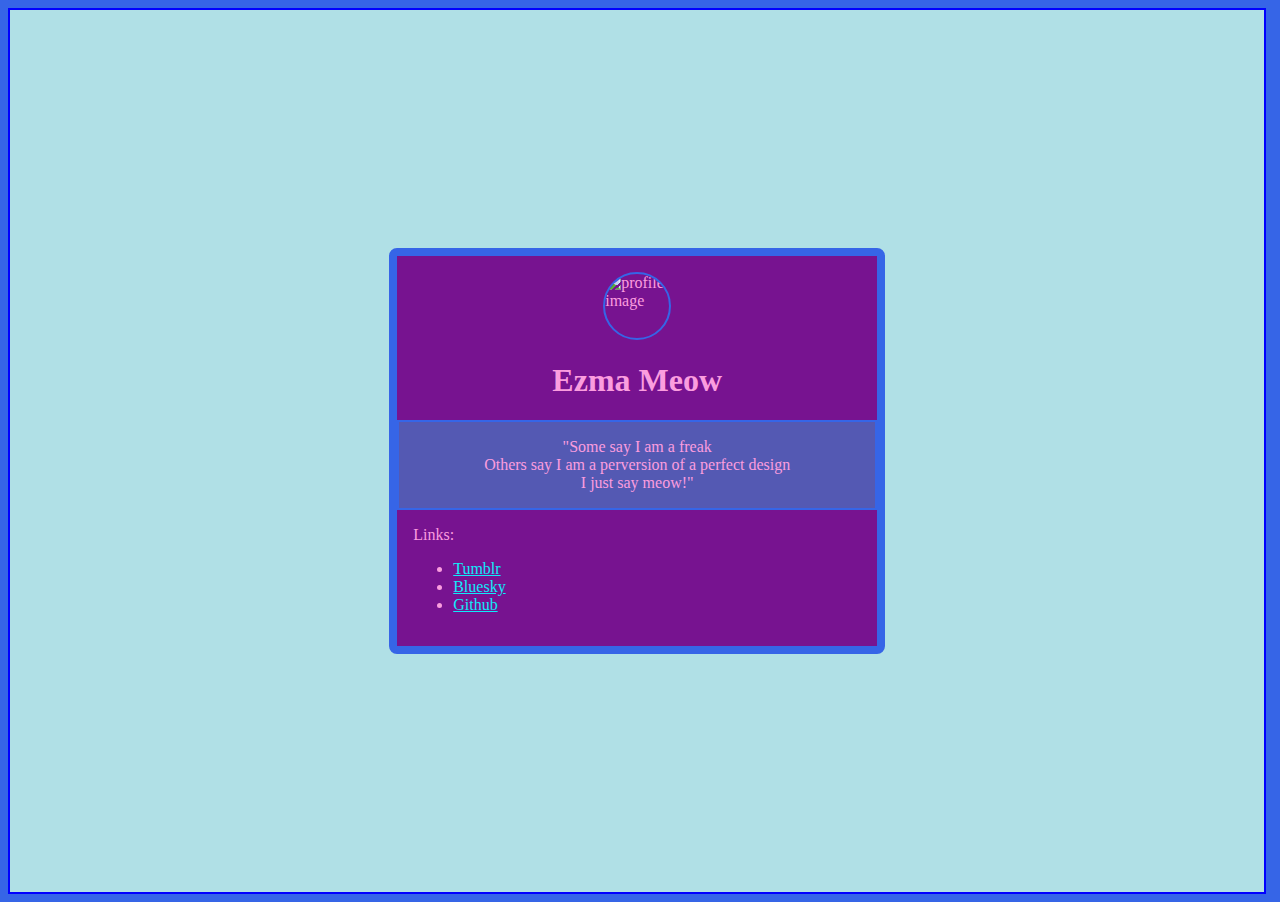
==== index.html @ d307fd02 "Added basic files for a website" ====
<!doctype html>

<html>
    <head>
        <meta charset="UTF-8">
        <meta name="viewport" content="width=device-width,initial-scale=1.0">


        <title>Ezma Meow</title>

        <meta http-equiv="Cache-Control" content="no-cache, no-store, must-revalidate">
        <meta http-equiv="Pragma" content="no-cache">
        <meta http-equiv="Expires" content="0">
		
		<link rel="stylesheet" href="styles.css">
    </head>
	
	<body>
	
		<div id="body_container">
			<div id="profile_container">
				<div id="profile_icon">
					<img src="https://64.media.tumblr.com/7fcb7cc886a1fae28b412febb6df8ce3/b8f3aff7009fffbd-7c/s128x128u_c1/0b4ea6647bd836c5b010072f5b0bffdcf0ea1a89.pnj" alt="profile image" class="circle-image">
				</div>
				<div id="profile_title">
					<h1>Ezma Meow</h1 class="title">
				</div>
				<div id="profile_content" class="content">
					<p class="text-center">
					"Some say I am a freak <br>
					Others say I am a perversion of a perfect design <br>
					I just say meow!" <br>
					</p>
				</div>
				<div id="profile_links">
					Links:
					<ul>
						<li><a href="https://www.tumblr.com/ezmameow">Tumblr</a></li>
						<li><a href="https://bsky.app/profile/ezmameow.bsky.social">Bluesky</a></li>
						<li><a href="https://github.com/EzmaMeow">Github</a></li>
					</ul>
				</div>
			</div>
		</div>
	
	</body>
	
</html>
---- styles.css ----
body {
	color: #fb9ddf;
	background-color: #3665E7;
    image-rendering: pixelated;
}
a {
	color: #0eebfb;
}
.circle-image{
	width: 64px; /* Adjust the size as needed */
    height: 64px; /* Ensure the height and width are equal */
    border-radius: 50%; /* This makes the image circular */
	border: 2px solid #3665E7; /* Adds a border around the image */
    object-fit: cover; /* Ensures the image covers the entire area */
}
.text-center{
	text-align: center;
}
.title {
	color: #0eebfb;
}
#body_container {
	display: flex;
	background-color: powderblue;
	border: 2px solid blue;
	justify-content: center;
	align-items: center;
	
	height: 98vh;
	width: 98vw;
	
	background-image: url(https://64.media.tumblr.com/5c1749ecc445ee793b22b35ece2356d6/42122333c0d9099e-3e/s540x810/c7edcc8fef8713aa0f218448b5b4b8d2d88b701e.pnj);
    background-repeat: repeat;
    background-position: center top;
}
#profile_container{
	display: flex; 
	flex-direction: column;
	
	background: #771390;
    border: 8px solid #3665E7;
    border-radius: 8px;
	border-image-source: url(https://64.media.tumblr.com/bdc9bb3f9b367282f8dcfa9fa6449531/3ddabba5789ce870-88/s75x75_c1/7b358485ef8cfe83db7d4424686d55195c5aafc7.png);
	border-image-slice: 25%;
    border-image-repeat: repeat;
    border-image-width: 32px;
	
	width: 480px;
}
#profile_icon{
	display: flex;
	justify-content: center;

	padding-top: 16px;
	padding-left: 16px;
	padding-right: 16px;
}
#profile_title{
	text-align: center;
	padding-left: 16px;
	padding-right: 16px;
}
#profile_content{
	background-color: #0cefff52;
    border: 2px solid #3665E7;
	padding-left: 16px;
	padding-right: 16px;
}
#profile_links{
	padding-top: 16px;
	padding-left: 16px;
	padding-right: 16px;
	padding-bottom: 16px;
}
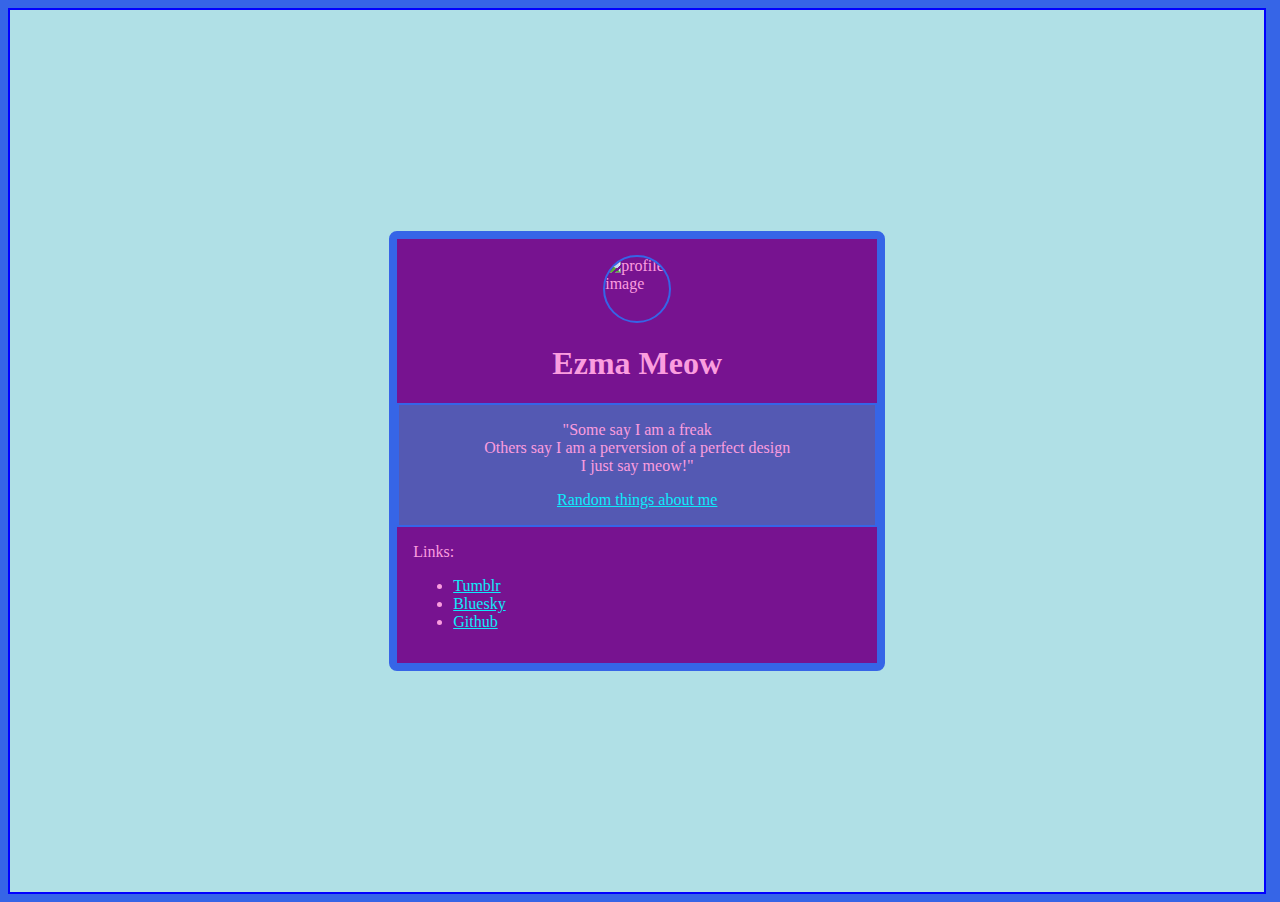
==== commit bc7443d0: "Added an about page" ====
--- a/index.html
+++ b/index.html
@@ -31,6 +31,9 @@
 					Others say I am a perversion of a perfect design <br>
 					I just say meow!" <br>
 					</p>
+					<p class="text-center">
+						<a href="about.html">Random things about me</a>
+					</p>
 				</div>
 				<div id="profile_links">
 					Links:
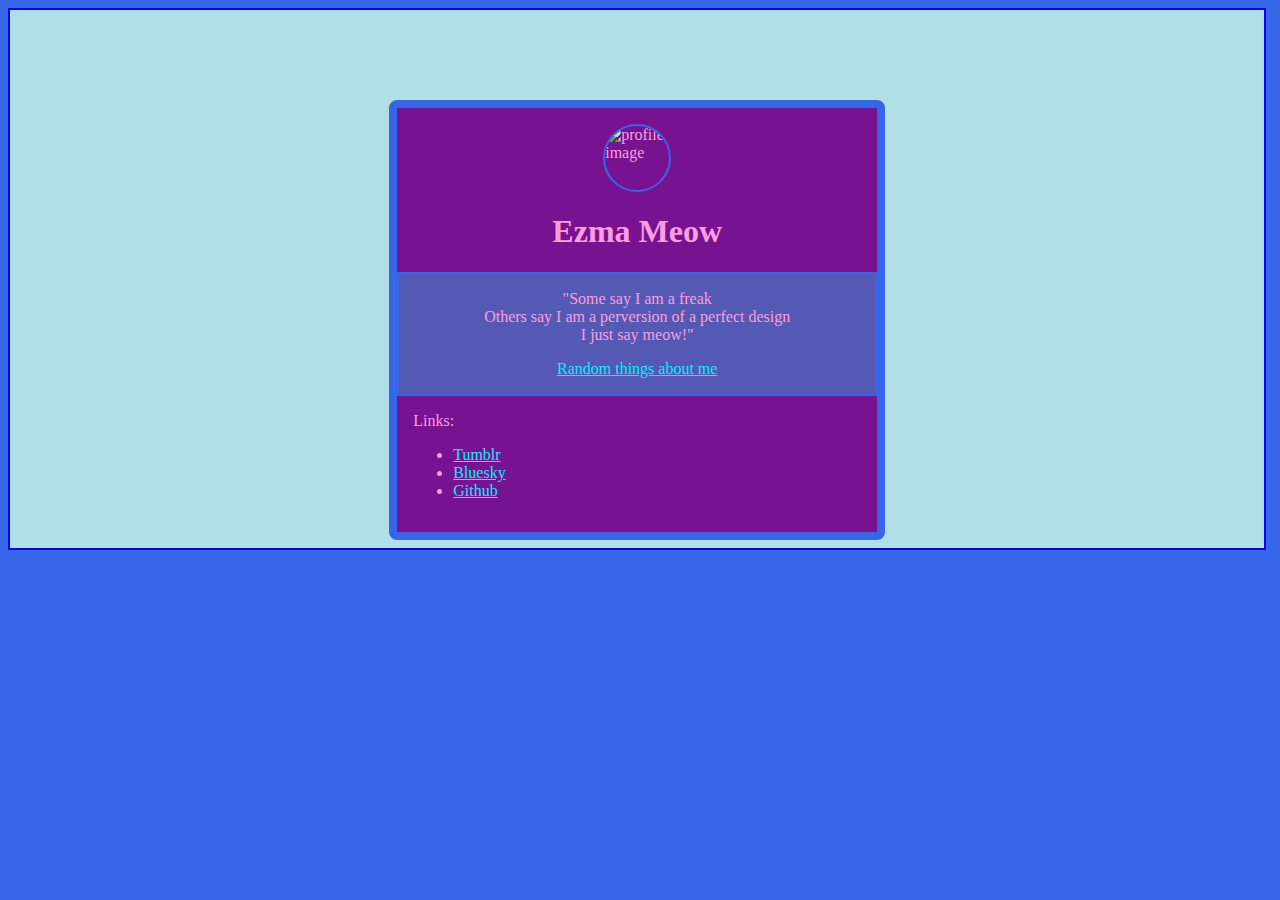
==== commit c3f5307b: "Changed some ids into classes" ====
--- a/index.html
+++ b/index.html
@@ -18,14 +18,14 @@
 	<body>
 	
 		<div id="body_container">
-			<div id="profile_container">
-				<div id="profile_icon">
+			<div class="info_container">
+				<div class="profile_icon">
 					<img src="https://64.media.tumblr.com/7fcb7cc886a1fae28b412febb6df8ce3/b8f3aff7009fffbd-7c/s128x128u_c1/0b4ea6647bd836c5b010072f5b0bffdcf0ea1a89.pnj" alt="profile image" class="circle-image">
 				</div>
-				<div id="profile_title">
+				<div class="info_title">
 					<h1>Ezma Meow</h1 class="title">
 				</div>
-				<div id="profile_content" class="content">
+				<div class="info_content" class="content">
 					<p class="text-center">
 					"Some say I am a freak <br>
 					Others say I am a perversion of a perfect design <br>
@@ -35,7 +35,7 @@
 						<a href="about.html">Random things about me</a>
 					</p>
 				</div>
-				<div id="profile_links">
+				<div class="info_links">
 					Links:
 					<ul>
 						<li><a href="https://www.tumblr.com/ezmameow">Tumblr</a></li>
--- a/styles.css
+++ b/styles.css
@@ -19,23 +19,12 @@
 .title {
 	color: #0eebfb;
 }
-#body_container {
-	display: flex;
-	background-color: powderblue;
-	border: 2px solid blue;
-	justify-content: center;
-	align-items: center;
-	
-	height: 98vh;
-	width: 98vw;
-	
-	background-image: url(https://64.media.tumblr.com/5c1749ecc445ee793b22b35ece2356d6/42122333c0d9099e-3e/s540x810/c7edcc8fef8713aa0f218448b5b4b8d2d88b701e.pnj);
-    background-repeat: repeat;
-    background-position: center top;
-}
-#profile_container{
+.info_container{
 	display: flex; 
 	flex-direction: column;
+	
+	height: fit-content;
+	
 	
 	background: #771390;
     border: 8px solid #3665E7;
@@ -46,8 +35,13 @@
     border-image-width: 32px;
 	
 	width: 480px;
+	
+	margin-top: 10vh;
+	margin-left: 8px;
+	margin-right: 8px;
+	margin-bottom: 8px;
 }
-#profile_icon{
+.profile_icon{
 	display: flex;
 	justify-content: center;
 
@@ -55,20 +49,36 @@
 	padding-left: 16px;
 	padding-right: 16px;
 }
-#profile_title{
+.info_title{
 	text-align: center;
 	padding-left: 16px;
 	padding-right: 16px;
 }
-#profile_content{
+.info_content{
 	background-color: #0cefff52;
     border: 2px solid #3665E7;
 	padding-left: 16px;
 	padding-right: 16px;
 }
-#profile_links{
+.info_links{
 	padding-top: 16px;
 	padding-left: 16px;
 	padding-right: 16px;
 	padding-bottom: 16px;
+}
+
+#body_container {
+	display: flex;
+	background-color: powderblue;
+	border: 2px solid blue;
+	justify-content: center;
+	flex-wrap: wrap;
+	
+
+	width: 98vw;
+	
+	background-image: url(https://64.media.tumblr.com/5c1749ecc445ee793b22b35ece2356d6/42122333c0d9099e-3e/s540x810/c7edcc8fef8713aa0f218448b5b4b8d2d88b701e.pnj);
+    background-repeat: repeat;
+    background-position: center top;
+	
 }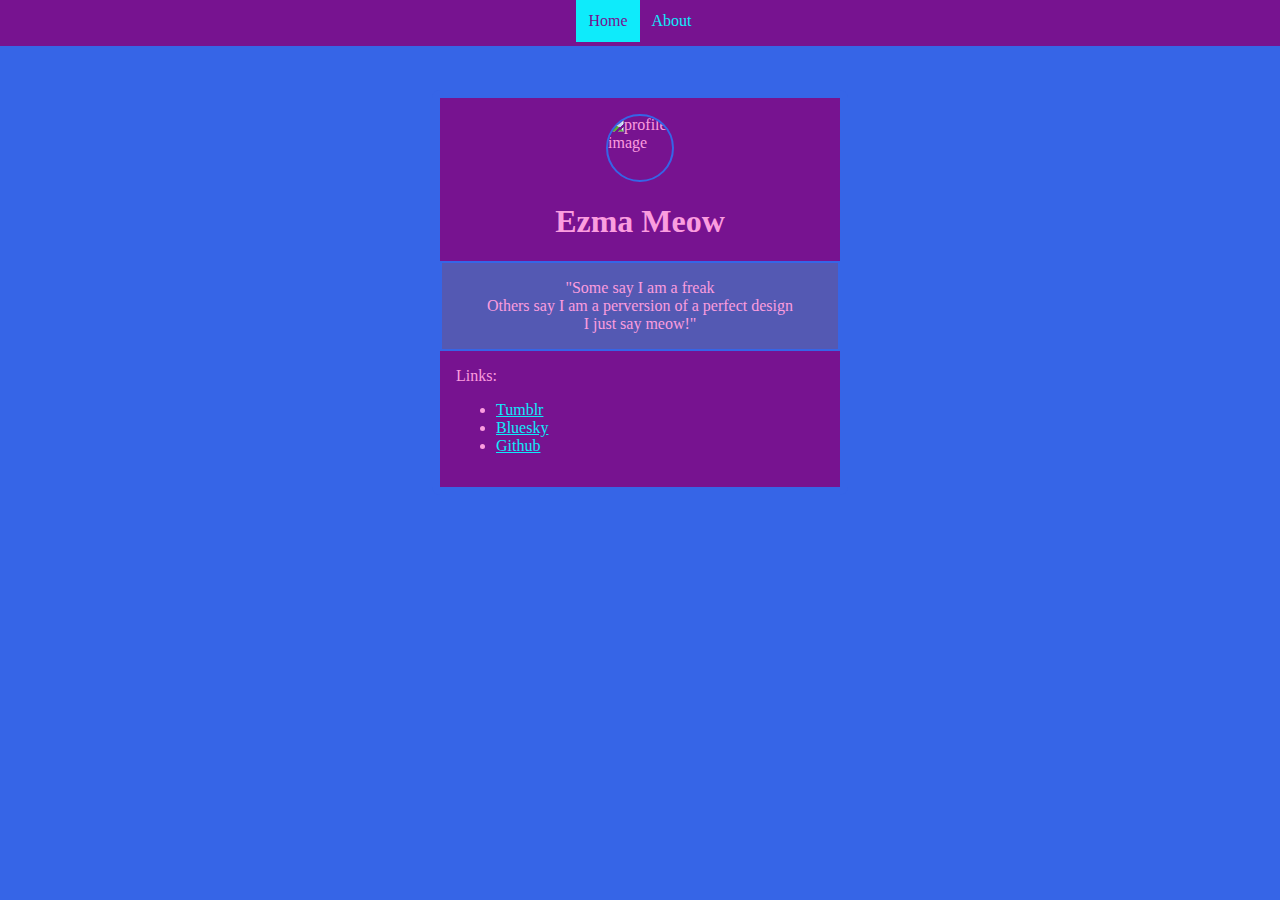
==== commit bee6d04d: "Updated the style and page layout" ====
--- a/index.html
+++ b/index.html
@@ -16,6 +16,16 @@
     </head>
 	
 	<body>
+		
+		<div id="nav">
+			<ul>
+				<li><a class="active" href="index.html">Home</a></li>
+				<li><a href="about.html">About</a></li>
+			</ul>
+		</div>
+		
+		<div id="background">
+		</div>
 	
 		<div id="body_container">
 			<div class="info_container">
@@ -30,9 +40,6 @@
 					"Some say I am a freak <br>
 					Others say I am a perversion of a perfect design <br>
 					I just say meow!" <br>
-					</p>
-					<p class="text-center">
-						<a href="about.html">Random things about me</a>
 					</p>
 				</div>
 				<div class="info_links">
--- a/styles.css
+++ b/styles.css
@@ -1,10 +1,54 @@
 body {
 	color: #fb9ddf;
-	background-color: #3665E7;
-    image-rendering: pixelated;
+	margin: 0%;
 }
 a {
 	color: #0eebfb;
+}
+#nav{
+	text-align: center;
+	background-color: #771390;
+	width: 100%;
+	position: fixed;
+}
+#nav ul {
+	list-style-type: none;
+	margin: 0;
+	padding: 0;
+	overflow: hidden;
+	display: inline-block;
+}
+
+#nav li {
+	float: left;
+	display: inline;
+}
+
+#nav li a {
+	display: block;
+	text-align: center;
+	padding: 12px 12px;
+	text-decoration: none;
+}
+#nav li a:hover:not(.active) {
+	background-color: #0cefff52;
+}
+.active {
+	background-color: #0eebfb;
+	color: #771390;
+}
+#background {
+	background-color: #3665E7;
+    image-rendering: pixelated;
+	
+	background-image: url(https://64.media.tumblr.com/5c1749ecc445ee793b22b35ece2356d6/42122333c0d9099e-3e/s540x810/c7edcc8fef8713aa0f218448b5b4b8d2d88b701e.pnj);
+    background-repeat: repeat;
+    background-position: center top;
+	
+	position: fixed;
+	width: 100%;
+	height:100%;
+	z-index: -1;
 }
 .circle-image{
 	width: 64px; /* Adjust the size as needed */
@@ -22,26 +66,25 @@
 .info_container{
 	display: flex; 
 	flex-direction: column;
-	
 	height: fit-content;
-	
-	
 	background: #771390;
     border: 8px solid #3665E7;
     border-radius: 8px;
+	image-rendering: pixelated;
 	border-image-source: url(https://64.media.tumblr.com/bdc9bb3f9b367282f8dcfa9fa6449531/3ddabba5789ce870-88/s75x75_c1/7b358485ef8cfe83db7d4424686d55195c5aafc7.png);
 	border-image-slice: 25%;
     border-image-repeat: repeat;
     border-image-width: 32px;
 	
-	width: 480px;
+	width:400px;
 	
-	margin-top: 10vh;
-	margin-left: 8px;
-	margin-right: 8px;
-	margin-bottom: 8px;
+	margin-top: 2%;
+	margin-left: 0.25%;
+	margin-right: 0.25%;
+	margin-bottom: 2%;
 }
 .profile_icon{
+	image-rendering: pixelated;
 	display: flex;
 	justify-content: center;
 
@@ -69,16 +112,7 @@
 
 #body_container {
 	display: flex;
-	background-color: powderblue;
-	border: 2px solid blue;
 	justify-content: center;
 	flex-wrap: wrap;
-	
-
-	width: 98vw;
-	
-	background-image: url(https://64.media.tumblr.com/5c1749ecc445ee793b22b35ece2356d6/42122333c0d9099e-3e/s540x810/c7edcc8fef8713aa0f218448b5b4b8d2d88b701e.pnj);
-    background-repeat: repeat;
-    background-position: center top;
-	
+	padding-top: 64px;
 }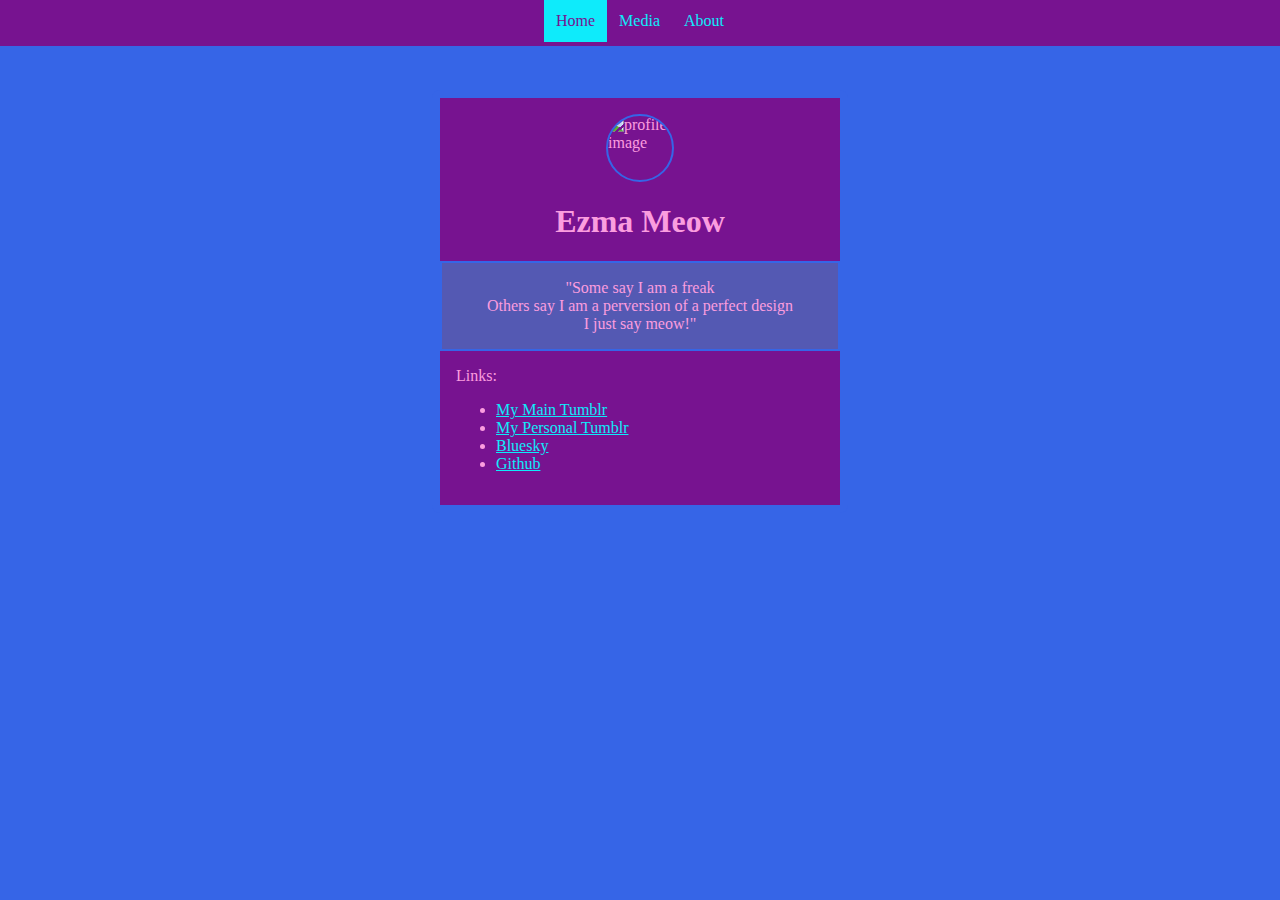
==== commit 2261400f: "Added a media page" ====
--- a/index.html
+++ b/index.html
@@ -4,14 +4,7 @@
     <head>
         <meta charset="UTF-8">
         <meta name="viewport" content="width=device-width,initial-scale=1.0">
-
-
-        <title>Ezma Meow</title>
-
-        <meta http-equiv="Cache-Control" content="no-cache, no-store, must-revalidate">
-        <meta http-equiv="Pragma" content="no-cache">
-        <meta http-equiv="Expires" content="0">
-		
+        <title>Ezma Meow Home Page</title>
 		<link rel="stylesheet" href="styles.css">
     </head>
 	
@@ -20,6 +13,7 @@
 		<div id="nav">
 			<ul>
 				<li><a class="active" href="index.html">Home</a></li>
+				<li><a href="media.html">Media</a></li>
 				<li><a href="about.html">About</a></li>
 			</ul>
 		</div>
@@ -35,7 +29,7 @@
 				<div class="info_title">
 					<h1>Ezma Meow</h1 class="title">
 				</div>
-				<div class="info_content" class="content">
+				<div class="info_content">
 					<p class="text-center">
 					"Some say I am a freak <br>
 					Others say I am a perversion of a perfect design <br>
@@ -45,7 +39,8 @@
 				<div class="info_links">
 					Links:
 					<ul>
-						<li><a href="https://www.tumblr.com/ezmameow">Tumblr</a></li>
+						<li><a href="https://www.tumblr.com/ezmameow">My Main Tumblr</a></li>
+						<li><a href="https://www.tumblr.com/ezmagreen">My Personal Tumblr</a></li>
 						<li><a href="https://bsky.app/profile/ezmameow.bsky.social">Bluesky</a></li>
 						<li><a href="https://github.com/EzmaMeow">Github</a></li>
 					</ul>
--- a/styles.css
+++ b/styles.css
@@ -103,6 +103,14 @@
 	padding-left: 16px;
 	padding-right: 16px;
 }
+.info_content.media{
+	align-self: center;
+	padding-top: 16px;
+	padding-bottom: 16px;
+}
+.max_image{
+	width:320px;
+}
 .info_links{
 	padding-top: 16px;
 	padding-left: 16px;
